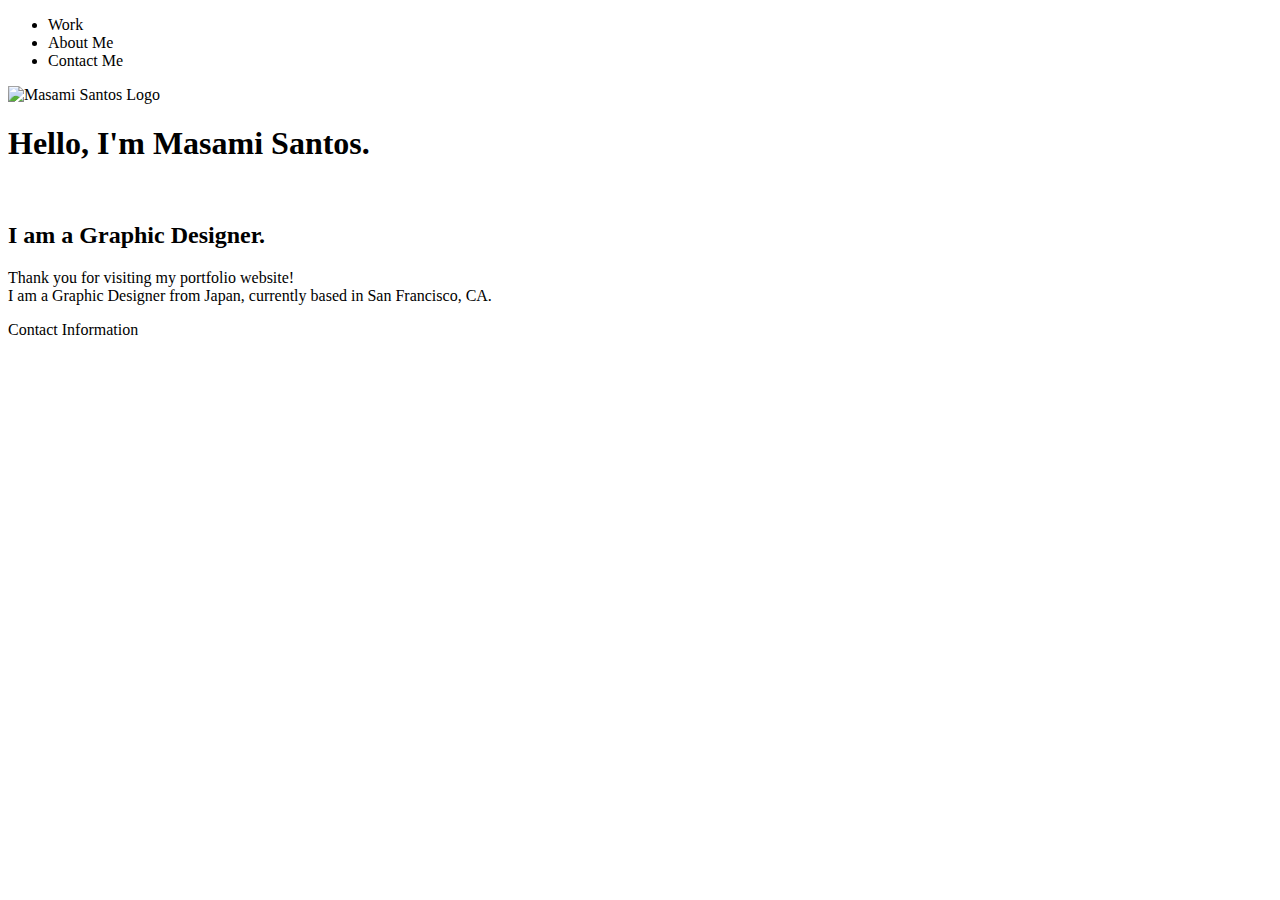
==== unit3/index.html @ 0c1327e5 "Add files via upload" ====
<!DOCTYPE html>
<!DOCTYPE html>
<html>
<head>
<title>Masami Santos Portfoio</title>
<link rel="stylesheet" type="text/css" href="css/styles.css">
</head>
<body>
	<ul>
		<li>Work</li>
		<li>About Me</li>
		<li>Contact Me</li>
	</ul>

	<img src="images/logoms.jpg" width=20% alt="Masami Santos Logo" class="center">

	<p>
		<h1>Hello, I'm Masami Santos.</h1>
		<br>
		<h2>I am a Graphic Designer.</h2>
    </p>
	
	<p>Thank you for visiting my portfolio website!
	
	<br>
		I am a Graphic Designer from Japan, currently based in San Francisco, CA.
	</p>


<footer>
	<p>Contact Information
		<a href="mailto:masamin884@gmail.com"></a>
    </p>
</footer>
	
</body>
</html>
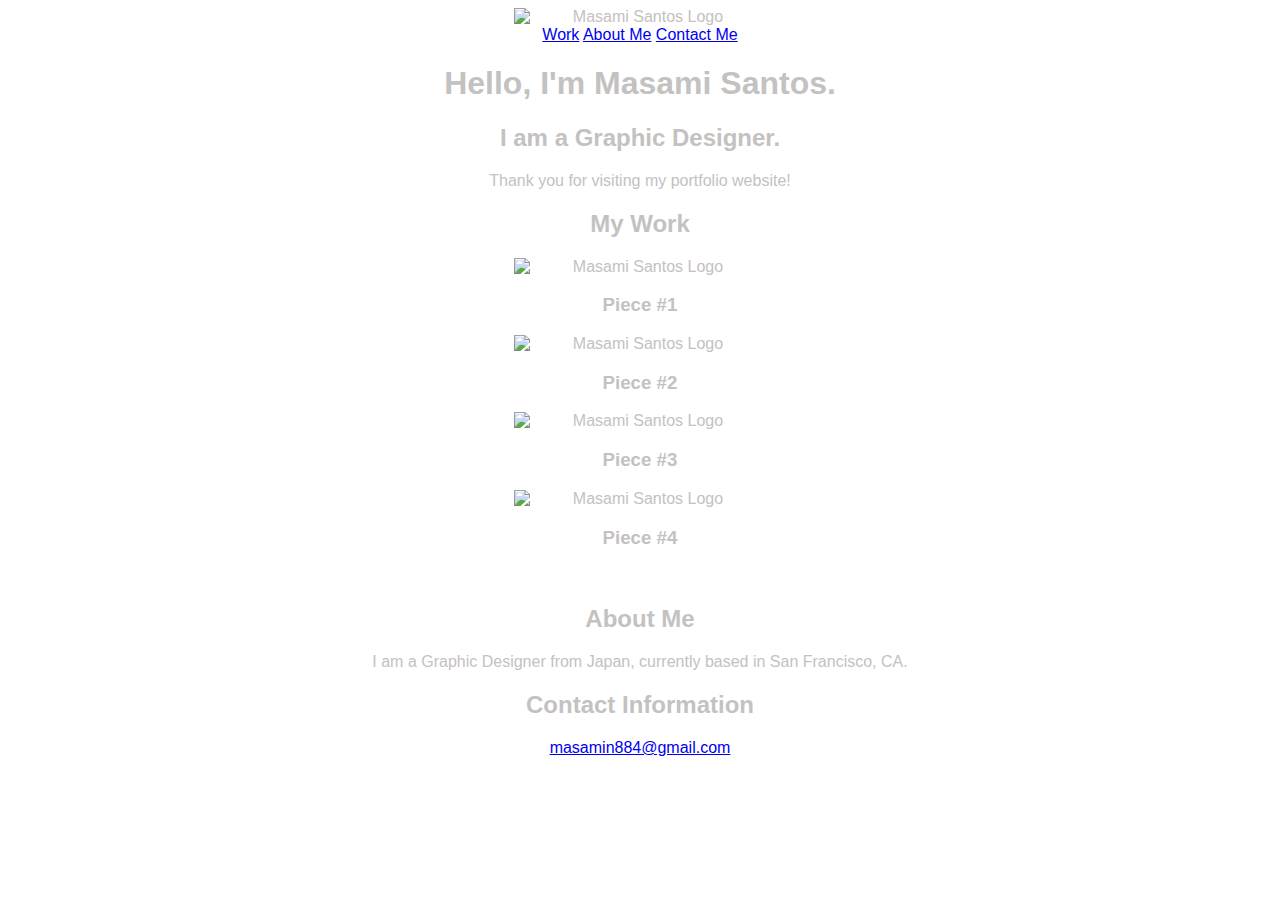
==== commit 0df64463: "Update index.html" ====
--- a/unit3/index.html
+++ b/unit3/index.html
@@ -1,37 +1,51 @@
-<!DOCTYPE html>
 <!DOCTYPE html>
 <html>
 <head>
-<title>Masami Santos Portfoio</title>
-<link rel="stylesheet" type="text/css" href="css/styles.css">
+	<title>Masami Santos Portfoio</title>
+	<link rel="stylesheet" type="text/css" href="styles.css">
 </head>
 <body>
-	<ul>
-		<li>Work</li>
-		<li>About Me</li>
-		<li>Contact Me</li>
-	</ul>
-
-	<img src="images/logoms.jpg" width=20% alt="Masami Santos Logo" class="center">
-
-	<p>
+	<header>
+		<img src="images/logoms.jpg" width=20% alt="Masami Santos Logo" class="center">
+		<nav>
+			<a href="#">Work</a>
+			<a href="#about">About Me</a>
+			<a href="#">Contact Me</a>
+		</nav>
+	</header>
+	<section id="intro">
 		<h1>Hello, I'm Masami Santos.</h1>
-		<br>
 		<h2>I am a Graphic Designer.</h2>
-    </p>
-	
-	<p>Thank you for visiting my portfolio website!
-	
-	<br>
-		I am a Graphic Designer from Japan, currently based in San Francisco, CA.
-	</p>
-
-
-<footer>
-	<p>Contact Information
-		<a href="mailto:masamin884@gmail.com"></a>
-    </p>
-</footer>
+		<p>Thank you for visiting my portfolio website!</p>
+	</section>
+	<section id="work">
+		<h2>My Work</h2>
+		<div>
+			<img src="images/logoms.jpg" width=20% alt="Masami Santos Logo" class="center">
+			<h3>Piece #1</h3>
+		</div>
+		<div>
+			<img src="images/logoms.jpg" width=20% alt="Masami Santos Logo" class="center">
+			<h3>Piece #2</h3>
+		</div>
+		<div>
+			<img src="images/logoms.jpg" width=20% alt="Masami Santos Logo" class="center">
+			<h3>Piece #3</h3>
+		</div>
+		<div>
+			<img src="images/logoms.jpg" width=20% alt="Masami Santos Logo" class="center">
+			<h3>Piece #4</h3>
+		</div>
+	</section>
+	<section id="about">
+		<img src="" alt="">
+		<h2>About Me</h2>
+		<p>I am a Graphic Designer from Japan, currently based in San Francisco, CA.</p>
+	</section>
+	<footer>
+		<h2>Contact Information</h2>
+		<a href="mailto:masamin884@gmail.com">masamin884@gmail.com</a>
+	</footer>
 	
 </body>
-</html>+</html>
--- a/unit3/styles.css
+++ b/unit3/styles.css
@@ -0,0 +1,38 @@
+body {
+	background-color: #FFFFFF;
+	color: #C4C1C1;
+	text-align: center;
+	font-weight: normal;
+	font-family: Arial, Helvetica,sans-serif;
+
+}
+h1
+a h2 {color: #C4C1C1;
+	}
+p {
+	text-align: center;
+
+}
+
+ul {list-style-type: none;
+	list-style-position: 
+  }
+li {
+	list-style-type: none;
+	margin: 0;
+	padding: 0;
+	float: right; 
+}
+
+.center {
+	display: block;
+	margin-left: auto;
+	margin-right: auto;
+	width: 20%;
+}
+#slogan
+
+footer {
+	display: block;
+	background-color:#A8A8A8;
+}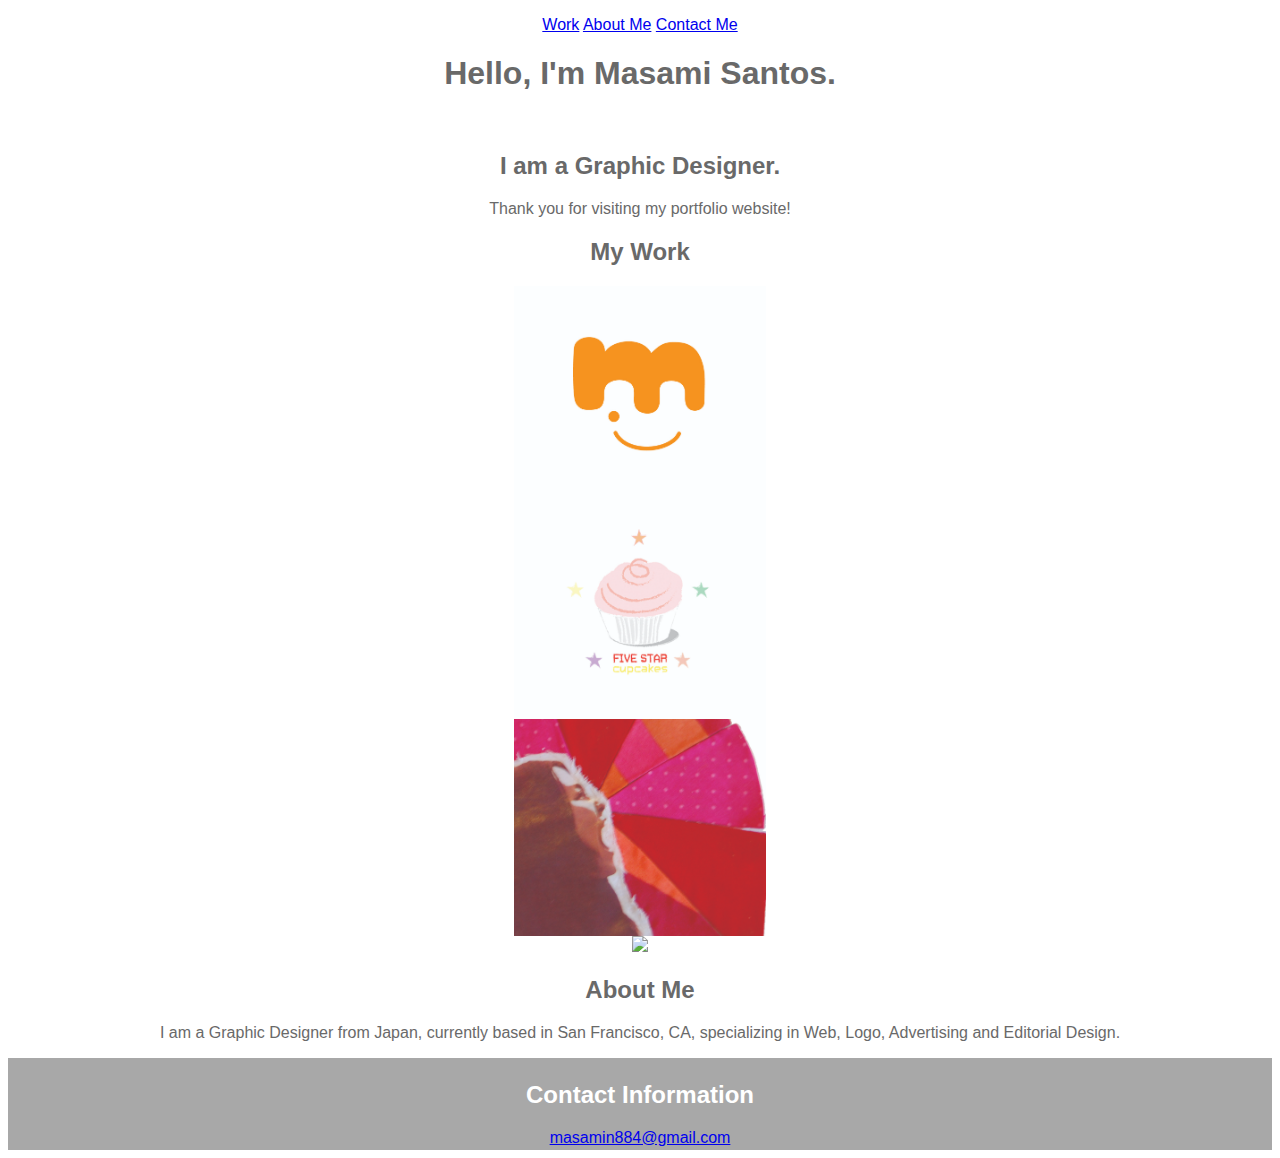
==== commit b60ce832: "Add files via upload" ====
--- a/unit3/index.html
+++ b/unit3/index.html
@@ -1,51 +1,58 @@
 <!DOCTYPE html>
 <html>
 <head>
+<title>Masami Santos Portfoio</title>
+<link rel="stylesheet" type="text/css" href="styles.css">
 	<title>Masami Santos Portfoio</title>
 	<link rel="stylesheet" type="text/css" href="styles.css">
 </head>
 <body>
+
+ 	<p>
 	<header>
-		<img src="images/logoms.jpg" width=20% alt="Masami Santos Logo" class="center">
-		<nav>
-			<a href="#">Work</a>
-			<a href="#about">About Me</a>
-			<a href="#">Contact Me</a>
-		</nav>
+
+	<nav>
+	<a href="#">Work</a>
+	<a href="#about">About Me</a>
+	<a href="#">Contact Me</a>
+	</nav>
+
 	</header>
 	<section id="intro">
 		<h1>Hello, I'm Masami Santos.</h1>
+		<br>
 		<h2>I am a Graphic Designer.</h2>
-		<p>Thank you for visiting my portfolio website!</p>
+    </p>
+	
+	<p>Thank you for visiting my portfolio website!
+	
+	</p>
 	</section>
 	<section id="work">
 		<h2>My Work</h2>
 		<div>
-			<img src="images/logoms.jpg" width=20% alt="Masami Santos Logo" class="center">
-			<h3>Piece #1</h3>
+			<img src="images/image3_sample.jpg" width=20% alt="Masami Santos Logo" class="center">
 		</div>
 		<div>
-			<img src="images/logoms.jpg" width=20% alt="Masami Santos Logo" class="center">
-			<h3>Piece #2</h3>
+			<img src="images/image2_sample.jpg" width=20% class="center">
 		</div>
 		<div>
-			<img src="images/logoms.jpg" width=20% alt="Masami Santos Logo" class="center">
-			<h3>Piece #3</h3>
+			<img src="images/image1_sample.jpg" width=20% alt="Masami Santos Logo" class="center">
 		</div>
 		<div>
-			<img src="images/logoms.jpg" width=20% alt="Masami Santos Logo" class="center">
-			<h3>Piece #4</h3>
+			<img src="images/image4_sample.jpg" width=10%>
+</div>
+
+	<section id="about">
+		<h2>About Me</h2>
+		<p>I am a Graphic Designer from Japan, currently based in San Francisco, CA, specializing in Web, Logo, Advertising and Editorial Design.</p>
+	</section>
 		</div>
-	</section>
-	<section id="about">
-		<img src="" alt="">
-		<h2>About Me</h2>
-		<p>I am a Graphic Designer from Japan, currently based in San Francisco, CA.</p>
-	</section>
+
 	<footer>
 		<h2>Contact Information</h2>
 		<a href="mailto:masamin884@gmail.com">masamin884@gmail.com</a>
 	</footer>
 	
 </body>
-</html>
+</html> --- a/unit3/styles.css
+++ b/unit3/styles.css
@@ -1,13 +1,24 @@
 body {
 	background-color: #FFFFFF;
-	color: #C4C1C1;
+	color: #696969;
 	text-align: center;
 	font-weight: normal;
 	font-family: Arial, Helvetica,sans-serif;
 
 }
-h1
-a h2 {color: #C4C1C1;
+
+nav {float: center;
+	text-decoration-style: none;
+}
+
+a:Work, a:About Me, a:Contact Me,{
+	text-decoration: none;
+}
+
+
+
+h1 {text-align: center;}
+a h2 {color: white;
 	}
 p {
 	text-align: center;
@@ -30,9 +41,10 @@
 	margin-right: auto;
 	width: 20%;
 }
-#slogan
 
 footer {
 	display: block;
 	background-color:#A8A8A8;
+	color: white;
+	padding:3px;
 }--- a/unit3/styles.css
+++ b/unit3/styles.css
@@ -1,13 +1,24 @@
 body {
 	background-color: #FFFFFF;
-	color: #C4C1C1;
+	color: #696969;
 	text-align: center;
 	font-weight: normal;
 	font-family: Arial, Helvetica,sans-serif;
 
 }
-h1
-a h2 {color: #C4C1C1;
+
+nav {float: center;
+	text-decoration-style: none;
+}
+
+a:Work, a:About Me, a:Contact Me,{
+	text-decoration: none;
+}
+
+
+
+h1 {text-align: center;}
+a h2 {color: white;
 	}
 p {
 	text-align: center;
@@ -30,9 +41,10 @@
 	margin-right: auto;
 	width: 20%;
 }
-#slogan
 
 footer {
 	display: block;
 	background-color:#A8A8A8;
+	color: white;
+	padding:3px;
 }